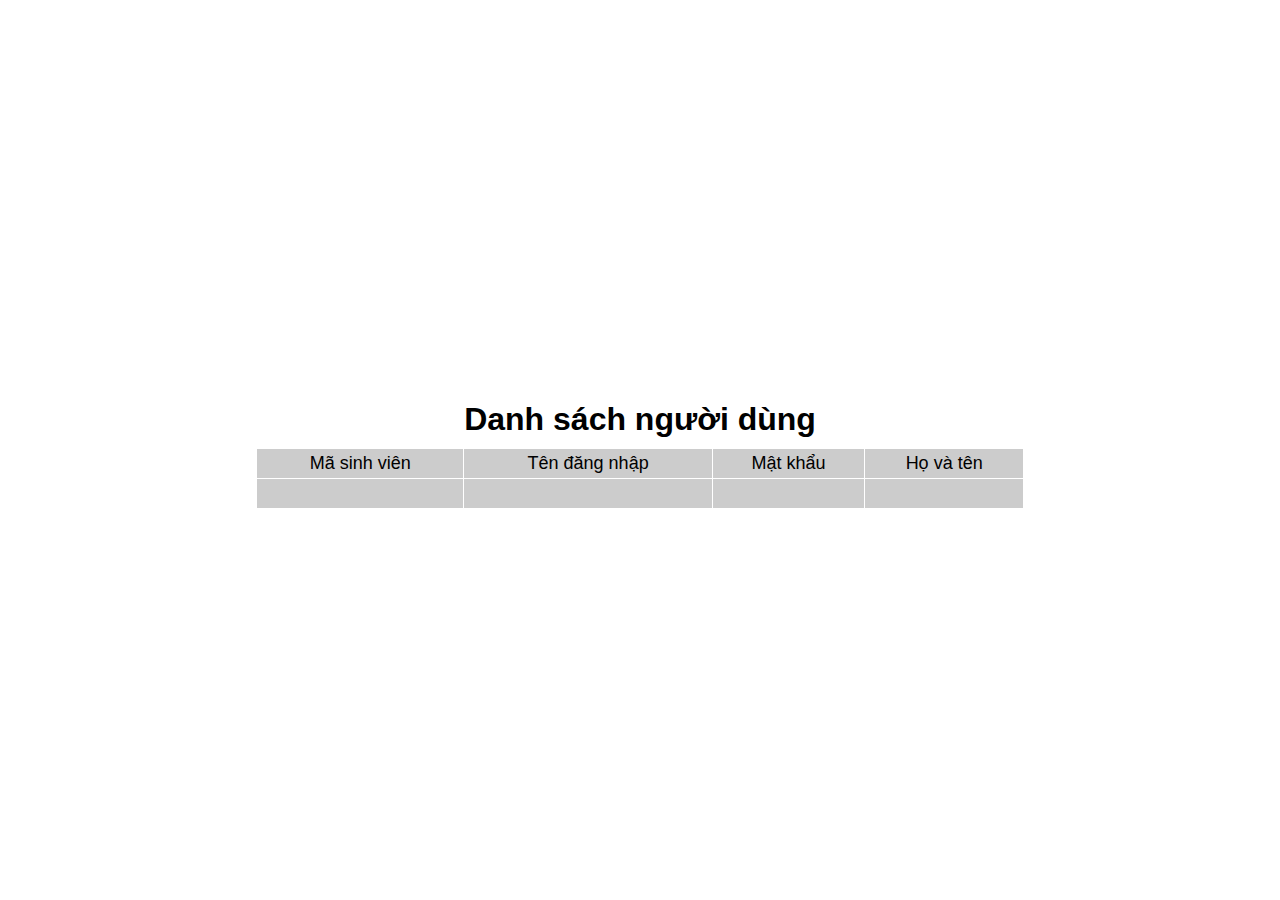
==== BaiTapBuoi3/src/main/resources/templates/store.html @ e225dff9 "Buoi3" ====
<!DOCTYPE html>
<html lang="en" xmlns:th="http://www.thymeleaf.org">
<head>
    <meta charset="UTF-8">
    <title>Title</title>
    <link rel="stylesheet" th:href="@{store.css}">
    <link rel="stylesheet" href="../static/store.css">
</head>
<body>
<div class="container">
    <h1>Danh sách người dùng</h1>
    <table>
        <tr>
            <th>Mã sinh viên</th>
            <th>Tên đăng nhập</th>
            <th>Mật khẩu</th>
            <th>Họ và tên</th>
        </tr>
        <tr th:each="item : ${list}">
            <td th:text="*{item.id}"></td>
            <td th:text="*{item.username}"></td>
            <td th:text="*{item.password}"></td>
            <td th:text="*{item.fullname}"></td>
        </tr>
    </table>
</div>
</body>
</html>
---- BaiTapBuoi3/src/main/resources/static/store.css ----
* {
    margin: 0;
    padding: 0;
    box-sizing: border-box;
    font-family: "Roboto", Arial, sans-serif;
}

.container {
    width: 100%;
    height: 100vh;
    display: flex;
    align-items: center;
    justify-content: center;
    flex-direction: column;
}
table{
    border: 1px solid #000;
    border-collapse: collapse;
    width: 60%;
    text-align: center;
}
h1{
    text-align:center;
    margin: 10px;
}
tr, td, th{

    border: 1px solid #fff;
    height: 30px;
    font-weight: 200;
    background-color: #cccccc;
    color: #000;
    font-size: 18px;
    font-weight: 300;
}
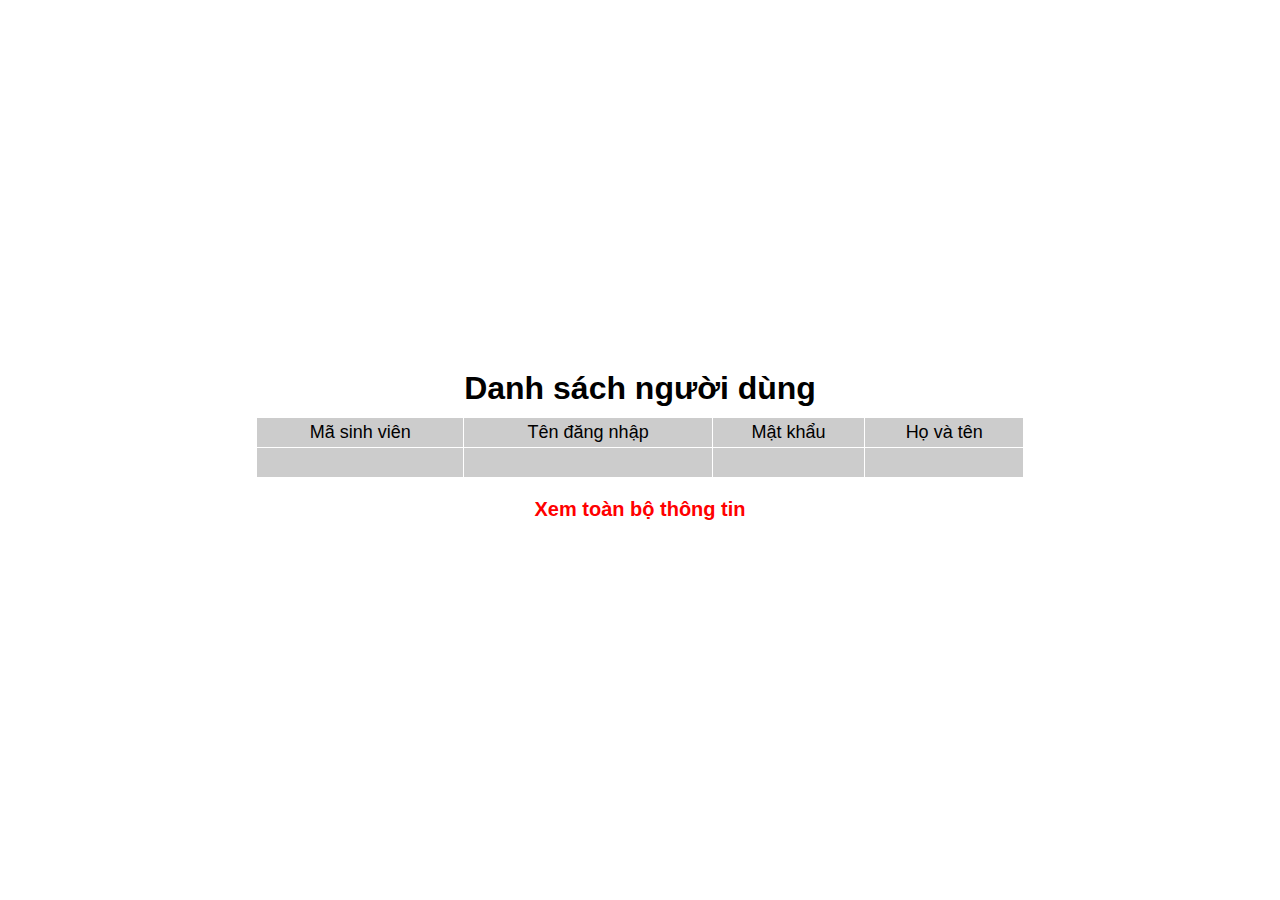
==== commit efc2c092: "Buoi3" ====
--- a/BaiTapBuoi3/src/main/resources/templates/store.html
+++ b/BaiTapBuoi3/src/main/resources/templates/store.html
@@ -16,13 +16,14 @@
             <th>Mật khẩu</th>
             <th>Họ và tên</th>
         </tr>
-        <tr th:each="item : ${list}">
+        <tr th:each="item:${list}">
             <td th:text="*{item.id}"></td>
             <td th:text="*{item.username}"></td>
             <td th:text="*{item.password}"></td>
             <td th:text="*{item.fullname}"></td>
         </tr>
     </table>
+    <h4><a th:href="@{/viewAll}">Xem toàn bộ thông tin</a></h4>
 </div>
 </body>
 </html>--- a/BaiTapBuoi3/src/main/resources/static/store.css
+++ b/BaiTapBuoi3/src/main/resources/static/store.css
@@ -33,3 +33,9 @@
     font-size: 18px;
     font-weight: 300;
 }
+h4 a{
+    display: block;
+    color:red;
+    font-size: 20px;
+    margin: 20px ;
+}
